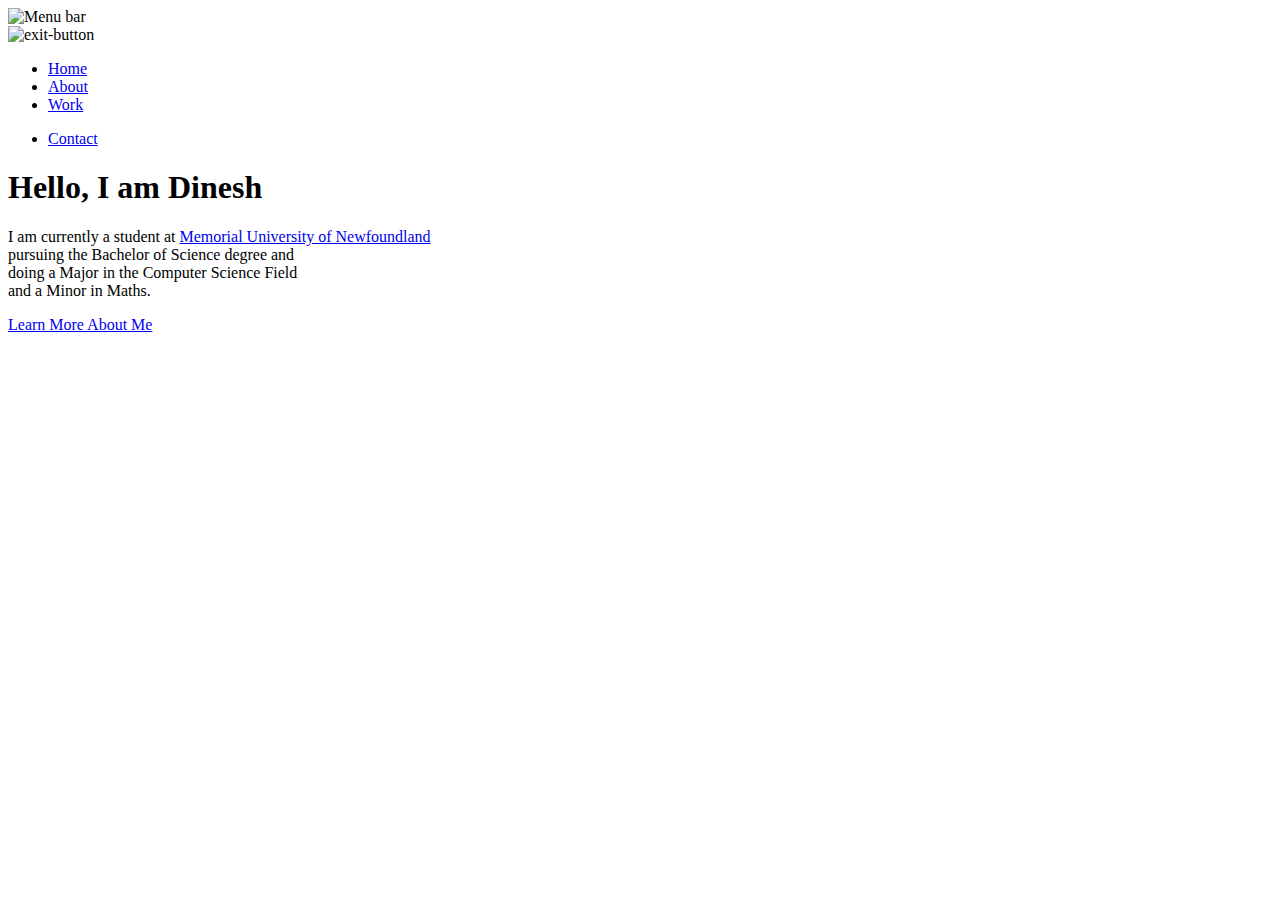
==== html/index.html @ 1ab7e309 "sorting" ====
<!DOCTYPE html>
<html lang="en">
    <head>
        <meta charset="UTF-8">
        <meta http-equiv="X-UA-Compatible" content="IE=edge">
        <meta name="viewport" content="width=device-width, initial-scale=1.0">
        <title>Dinesh</title>
        <link rel="stylesheet" href="styles.css">
    </head>
    <body>
        <div class="Primary bar">
            <div class="middle bar">
                <img id = "mobile-cta" class="mobile-menu" src="images/menu.svg" alt="Menu bar "> 
                 <!-- mobile-cta is used when we write JS  -->
                 <nav>
                     <img id ="mobile-close"  class="close-button" src="images/exit.svg" alt="exit-button">
                     <ul class="left-nav">
                        <li class="Colour1"><a href="index.html">Home</a></li>
                        <li class="colour2"> <a href="aboutme.html">About</a></li>
                        <li class="colour3"><a href="work.html">Work</a></li>
                        
                    </ul>
                    <ul class="right nav">
                        <li class="Colour4"><a href="contact.html">Contact</a></li>
                    </ul>
                 </nav>
            </div>
        </div>
        <section class="hero">
            <div class="container">
                <div class="left-col">
                    <h1 class = "name">Hello, I am Dinesh</h1>
                    <p class = "description">I am currently a student at 
                        <a href="https://www.mun.ca/" class = "MUN"> Memorial University of Newfoundland</a> <br>pursuing the Bachelor of Science degree and<br> 
                    doing a Major in the Computer Science Field<br> and a Minor in Maths.</p>

                    <a href="aboutme.html" class = " About me">Learn More About Me</a>

                    



                </div>
            </div> 

        </section>
        


        

        



         
    </body>
</html>
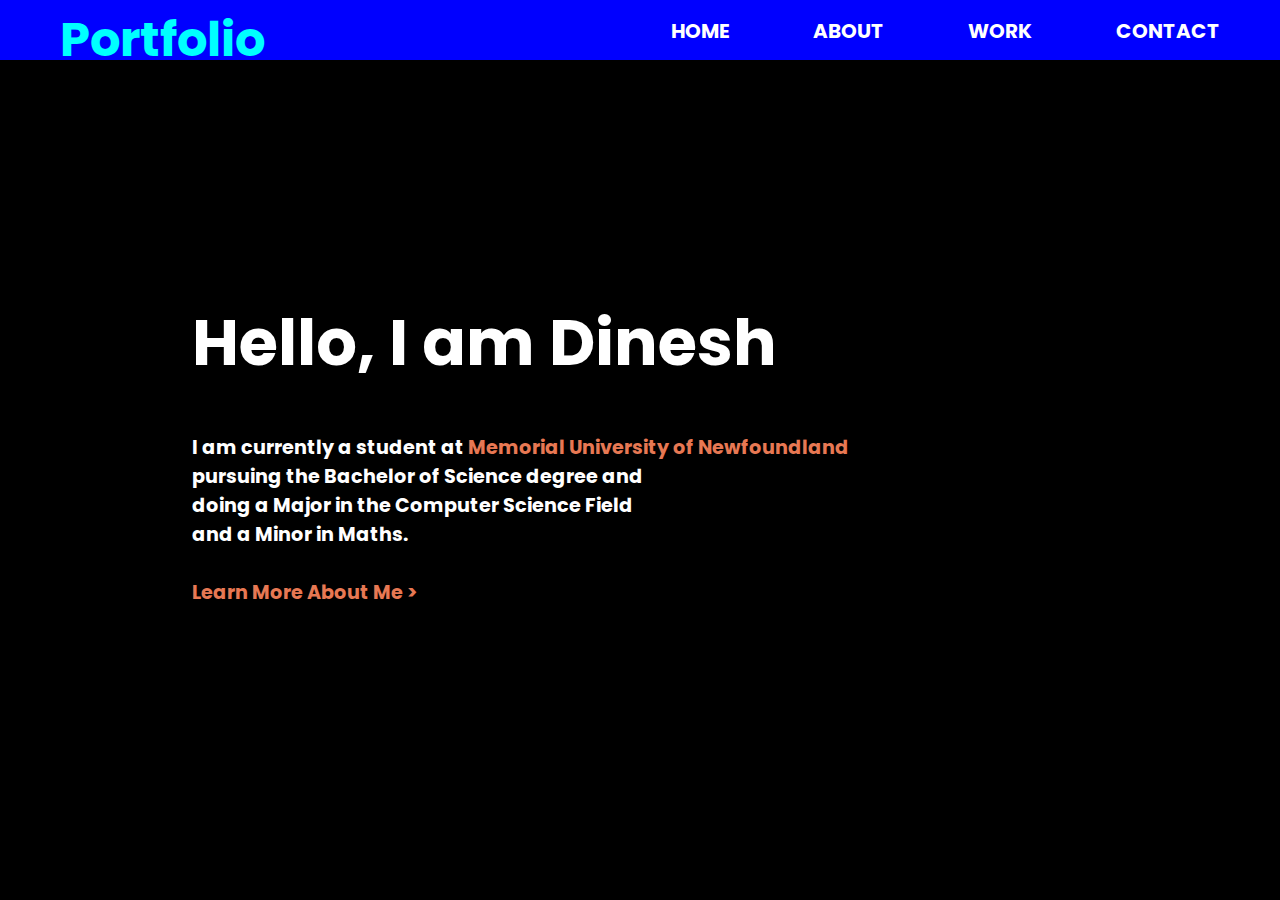
==== commit a25b5968: "init" ====
--- a/html/index.html
+++ b/html/index.html
@@ -5,23 +5,23 @@
         <meta http-equiv="X-UA-Compatible" content="IE=edge">
         <meta name="viewport" content="width=device-width, initial-scale=1.0">
         <title>Dinesh</title>
-        <link rel="stylesheet" href="styles.css">
+        <link rel="stylesheet" href="../css/styles.css">
+        <script src="../app.js"></script>
     </head>
     <body>
-        <div class="Primary bar">
-            <div class="middle bar">
-                <img id = "mobile-cta" class="mobile-menu" src="images/menu.svg" alt="Menu bar "> 
-                 <!-- mobile-cta is used when we write JS  -->
+
+        
+        
+        <div class="Primarybar">
+            <div class="middlebar">
                  <nav>
-                     <img id ="mobile-close"  class="close-button" src="images/exit.svg" alt="exit-button">
+                     <label class = "logo"> Portfolio</label>
                      <ul class="left-nav">
-                        <li class="Colour1"><a href="index.html">Home</a></li>
-                        <li class="colour2"> <a href="aboutme.html">About</a></li>
-                        <li class="colour3"><a href="work.html">Work</a></li>
+                        <li class="active"><a href="index.html">Home</a></li>
+                        <li> <a href="aboutme.html">About</a></li>
+                        <li> <a href="work.html">Work</a></li>
+                        <li> <a href="contact.html">Contact</a></li>
                         
-                    </ul>
-                    <ul class="right nav">
-                        <li class="Colour4"><a href="contact.html">Contact</a></li>
                     </ul>
                  </nav>
             </div>
@@ -32,9 +32,9 @@
                     <h1 class = "name">Hello, I am Dinesh</h1>
                     <p class = "description">I am currently a student at 
                         <a href="https://www.mun.ca/" class = "MUN"> Memorial University of Newfoundland</a> <br>pursuing the Bachelor of Science degree and<br> 
-                    doing a Major in the Computer Science Field<br> and a Minor in Maths.</p>
-
-                    <a href="aboutme.html" class = " About me">Learn More About Me</a>
+                    doing a Major in the Computer Science Field<br> and a Minor in Maths.
+                    <br>
+                    <br><a href="aboutme.html" class = " About me">Learn More About Me > </a></p>
 
                     
 
@@ -52,7 +52,7 @@
         
 
 
-
+        
          
     </body>
 </html>--- a/css/styles.css
+++ b/css/styles.css
@@ -0,0 +1,104 @@
+@import url("https://fonts.googleapis.com/css2?family=Poppins:wght@300&display=swap");
+body {
+  background-color: black;
+  margin: 0;
+  font-family: 'Poppins';
+}
+
+section {
+  padding: 12em 12em 8em 12em;
+  background-color: black;
+}
+
+h1 {
+  font-weight: bolder;
+  font-size: 4em;
+  color: white;
+}
+
+p {
+  font-weight: bold;
+  color: white;
+  font-size: 1.2em;
+}
+
+.hero {
+  text-align: left;
+}
+
+nav {
+  background: blue;
+  height: 60px;
+  width: 100%;
+}
+
+ul {
+  float: right;
+  margin-right: 20px;
+  display: block;
+}
+
+li {
+  display: inline-block;
+  line-height: 30px;
+  margin: 0 20px;
+}
+
+p a {
+  color: #e77853;
+  text-decoration: none;
+}
+
+p a:hover {
+  border-radius: 3px;
+  color: cyan;
+  shadow: 0 0 5px cyan, 0 0 5px cyan;
+  -webkit-transition: .5s;
+  transition: .5s;
+}
+
+nav ul li a {
+  text-decoration: none;
+  color: white;
+  cursor: pointer;
+  font-size: 20px;
+  padding: 4px 20px;
+  text-transform: uppercase;
+  font-weight: bold;
+}
+
+nav ul li a:hover {
+  border-radius: 3px;
+  color: cyan;
+  -webkit-box-shadow: 0 0 5px #33ffff, 0 0 5px #66ffff;
+          box-shadow: 0 0 5px #33ffff, 0 0 5px #66ffff;
+  -webkit-transition: .5s;
+  transition: .5s;
+}
+
+.logo {
+  font-size: 3em;
+  color: white;
+  font-weight: bold;
+  line-height: 80px;
+  padding-left: 60px;
+  color: cyan;
+  -webkit-box-shadow: cyan;
+          box-shadow: cyan;
+}
+
+@media all and (max-width: 960px) {
+  nav ul {
+    margin-right: 0px;
+    float: left;
+  }
+  nav .logo {
+    padding-left: 30px;
+    width: 100%;
+  }
+  nav ul li {
+    display: block;
+    width: 100%;
+  }
+}
+/*# sourceMappingURL=styles.css.map */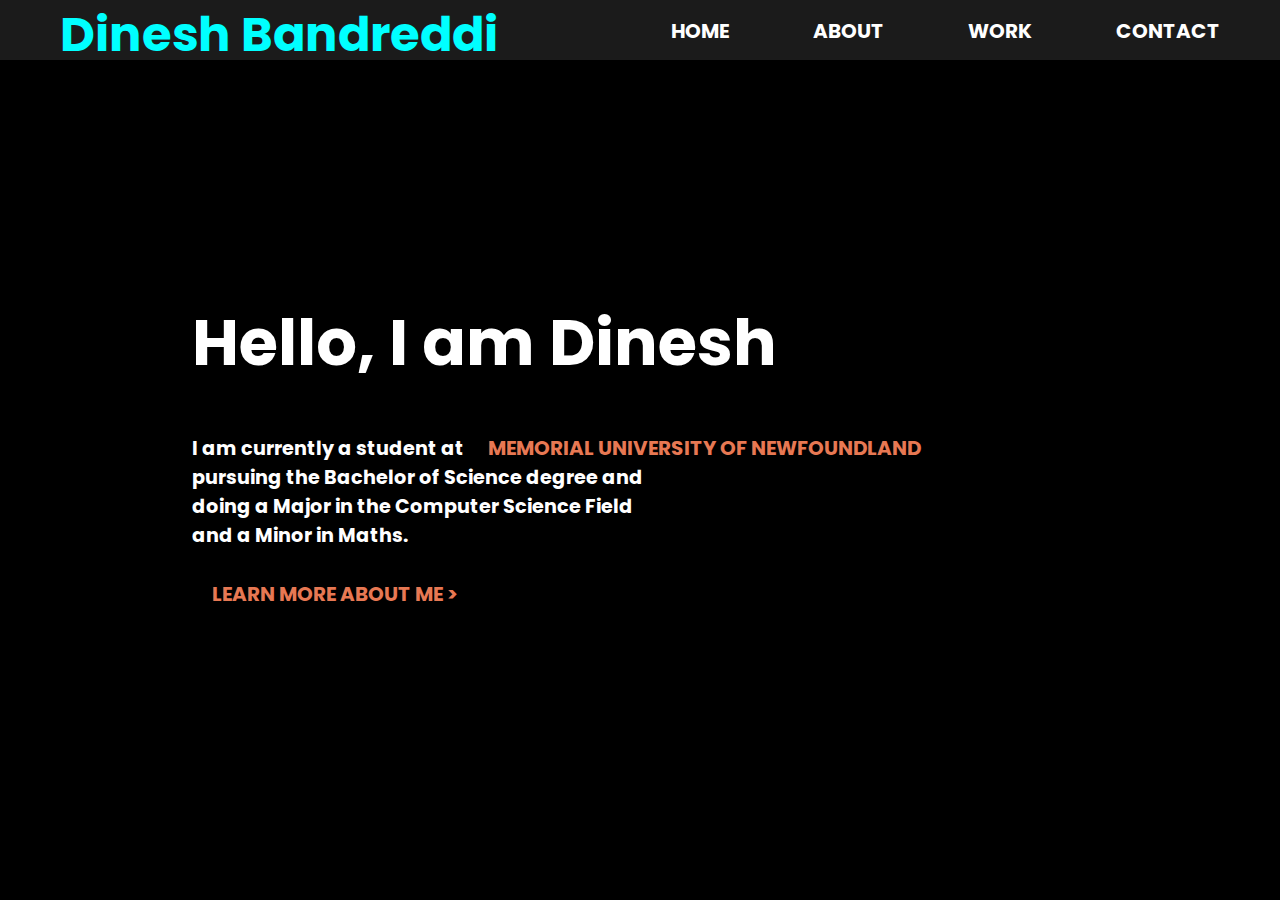
==== commit f437b81e: "init" ====
--- a/html/index.html
+++ b/html/index.html
@@ -6,32 +6,32 @@
         <meta name="viewport" content="width=device-width, initial-scale=1.0">
         <title>Dinesh</title>
         <link rel="stylesheet" href="../css/styles.css">
+        <link rel="stylesheet" href="https://cdnjs.cloudflare.com/ajax/libs/font-awesome/5.15.3/css/all.min.css"/>
         <script src="../app.js"></script>
     </head>
     <body>
-
-        
-        
-        <div class="Primarybar">
-            <div class="middlebar">
-                 <nav>
-                     <label class = "logo"> Portfolio</label>
-                     <ul class="left-nav">
-                        <li class="active"><a href="index.html">Home</a></li>
-                        <li> <a href="aboutme.html">About</a></li>
-                        <li> <a href="work.html">Work</a></li>
-                        <li> <a href="contact.html">Contact</a></li>
+        <nav>
+            <input type="checkbox" id="check">
+            <label for="check" class="checkbtn">
+                <i class="fas fa-bars"></i>
+            </label>
+            <label class = "logo"> Dinesh Bandreddi</label>
+                <ul class="left-nav">
+                    <li class="active"><a href="index.html">Home</a></li>
+                    <li> <a href="aboutme.html">About</a></li>
+                    <li> <a href="work.html">Work</a></li>
+                    <li> <a href="mailto:dkbandreddi@mun.ca">Contact</a></li>
                         
-                    </ul>
-                 </nav>
-            </div>
-        </div>
+                </ul>
+         </nav>
+            
         <section class="hero">
             <div class="container">
                 <div class="left-col">
                     <h1 class = "name">Hello, I am Dinesh</h1>
                     <p class = "description">I am currently a student at 
-                        <a href="https://www.mun.ca/" class = "MUN"> Memorial University of Newfoundland</a> <br>pursuing the Bachelor of Science degree and<br> 
+                        <a href="https://www.mun.ca/" class = "MUN"> Memorial University of Newfoundland</a> 
+                        <br>pursuing the Bachelor of Science degree and<br> 
                     doing a Major in the Computer Science Field<br> and a Minor in Maths.
                     <br>
                     <br><a href="aboutme.html" class = " About me">Learn More About Me > </a></p>
--- a/css/styles.css
+++ b/css/styles.css
@@ -27,7 +27,7 @@
 }
 
 nav {
-  background: blue;
+  background: #1b1b1b;
   height: 60px;
   width: 100%;
 }
@@ -57,7 +57,7 @@
   transition: .5s;
 }
 
-nav ul li a {
+a {
   text-decoration: none;
   color: white;
   cursor: pointer;
@@ -67,7 +67,7 @@
   font-weight: bold;
 }
 
-nav ul li a:hover {
+a:hover {
   border-radius: 3px;
   color: cyan;
   -webkit-box-shadow: 0 0 5px #33ffff, 0 0 5px #66ffff;
@@ -80,25 +80,67 @@
   font-size: 3em;
   color: white;
   font-weight: bold;
-  line-height: 80px;
+  line-height: 70px;
   padding-left: 60px;
   color: cyan;
   -webkit-box-shadow: cyan;
           box-shadow: cyan;
+  cursor: pointer;
 }
 
-@media all and (max-width: 960px) {
-  nav ul {
-    margin-right: 0px;
-    float: left;
+.checkbtn {
+  font-size: 30px;
+  color: white;
+  float: right;
+  line-height: 65px;
+  margin-right: 40px;
+  cursor: pointer;
+  display: none;
+}
+
+#check {
+  display: none;
+}
+
+@media (max-width: 952px) {
+  label.logo {
+    font-size: 30px;
+    padding-left: 50px;
   }
-  nav .logo {
-    padding-left: 30px;
+  nav ul li a {
+    font-size: 16px;
+  }
+}
+
+@media (max-width: 858px) {
+  .checkbtn {
+    display: block;
+  }
+  ul {
+    position: fixed;
     width: 100%;
+    height: 100vh;
+    background: black;
+    top: 80px;
+    left: -100%;
+    text-align: center;
+    -webkit-transition: all .5s;
+    transition: all .5s;
   }
   nav ul li {
     display: block;
-    width: 100%;
+    margin: 50px 0;
+    line-height: 30px;
+  }
+  nav ul li a {
+    font-size: 20px;
+  }
+  a:hover, a.active {
+    background: none;
+    color: #0082e6;
+  }
+  #check:checked ~ ul {
+    left: 0;
   }
 }
 /*# sourceMappingURL=styles.css.map */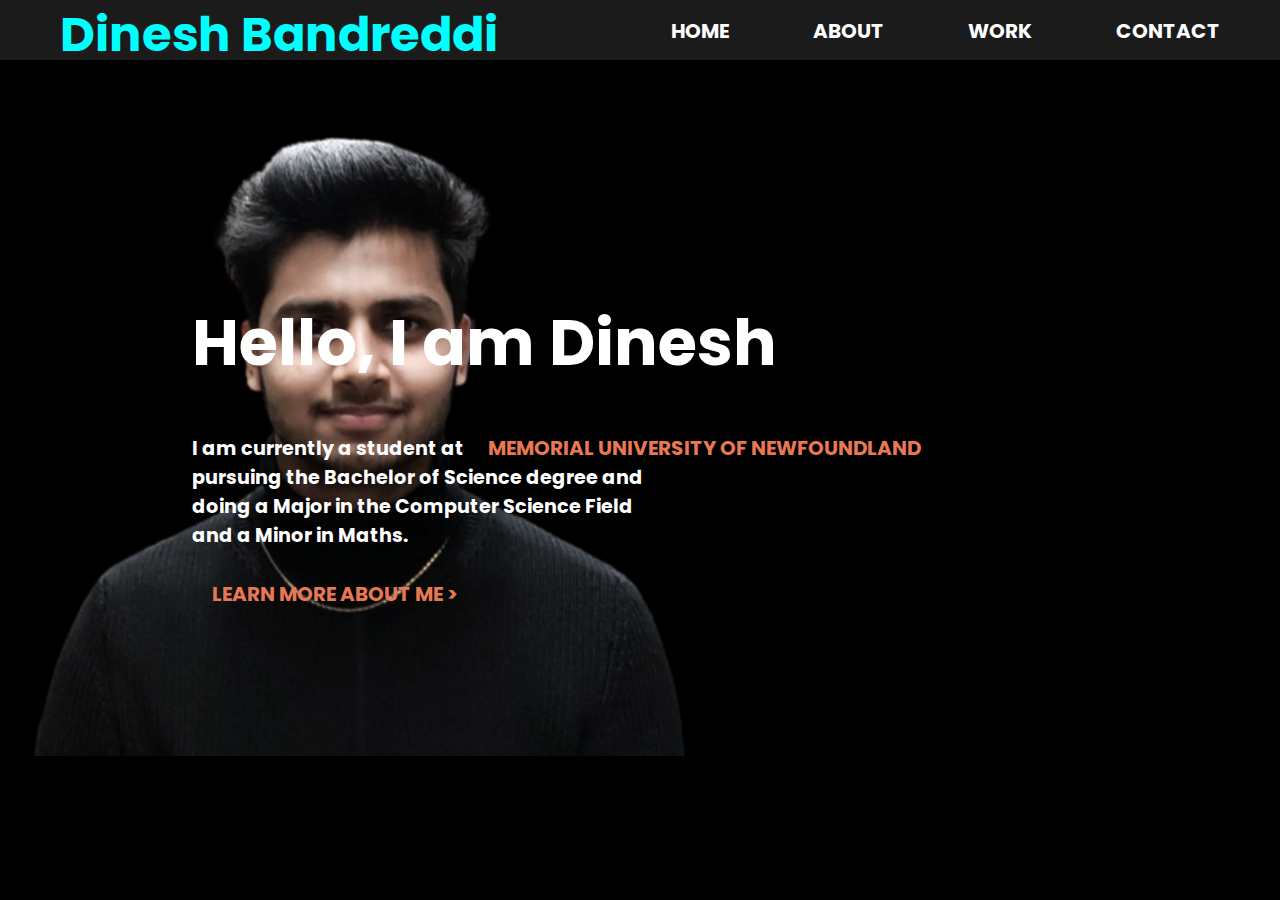
==== commit b6b28925: "init" ====
--- a/html/index.html
+++ b/html/index.html
@@ -26,8 +26,7 @@
          </nav>
             
         <section class="hero">
-            <div class="container">
-                <div class="left-col">
+             <div class="left-col">
                     <h1 class = "name">Hello, I am Dinesh</h1>
                     <p class = "description">I am currently a student at 
                         <a href="https://www.mun.ca/" class = "MUN"> Memorial University of Newfoundland</a> 
@@ -35,13 +34,8 @@
                     doing a Major in the Computer Science Field<br> and a Minor in Maths.
                     <br>
                     <br><a href="aboutme.html" class = " About me">Learn More About Me > </a></p>
-
-                    
-
-
-
-                </div>
-            </div> 
+            </div>
+            
 
         </section>
         
--- a/css/styles.css
+++ b/css/styles.css
@@ -3,11 +3,6 @@
   background-color: black;
   margin: 0;
   font-family: 'Poppins';
-}
-
-section {
-  padding: 12em 12em 8em 12em;
-  background-color: black;
 }
 
 h1 {
@@ -24,6 +19,12 @@
 
 .hero {
   text-align: left;
+  background-image: url(../images/dinesh2.jpg);
+  background-repeat: no-repeat;
+}
+
+.left-col {
+  padding: 12em 12em 8em 12em;
 }
 
 nav {
@@ -78,14 +79,20 @@
 
 .logo {
   font-size: 3em;
-  color: white;
+  color: cyan;
   font-weight: bold;
   line-height: 70px;
   padding-left: 60px;
-  color: cyan;
   -webkit-box-shadow: cyan;
           box-shadow: cyan;
-  cursor: pointer;
+}
+
+.logo:hover {
+  border-radius: 3px;
+  color: cyan;
+  shadow: 0 0 5px #33ffff, 0 0 5px #66ffff;
+  -webkit-transition: .5s;
+  transition: .5s;
 }
 
 .checkbtn {
